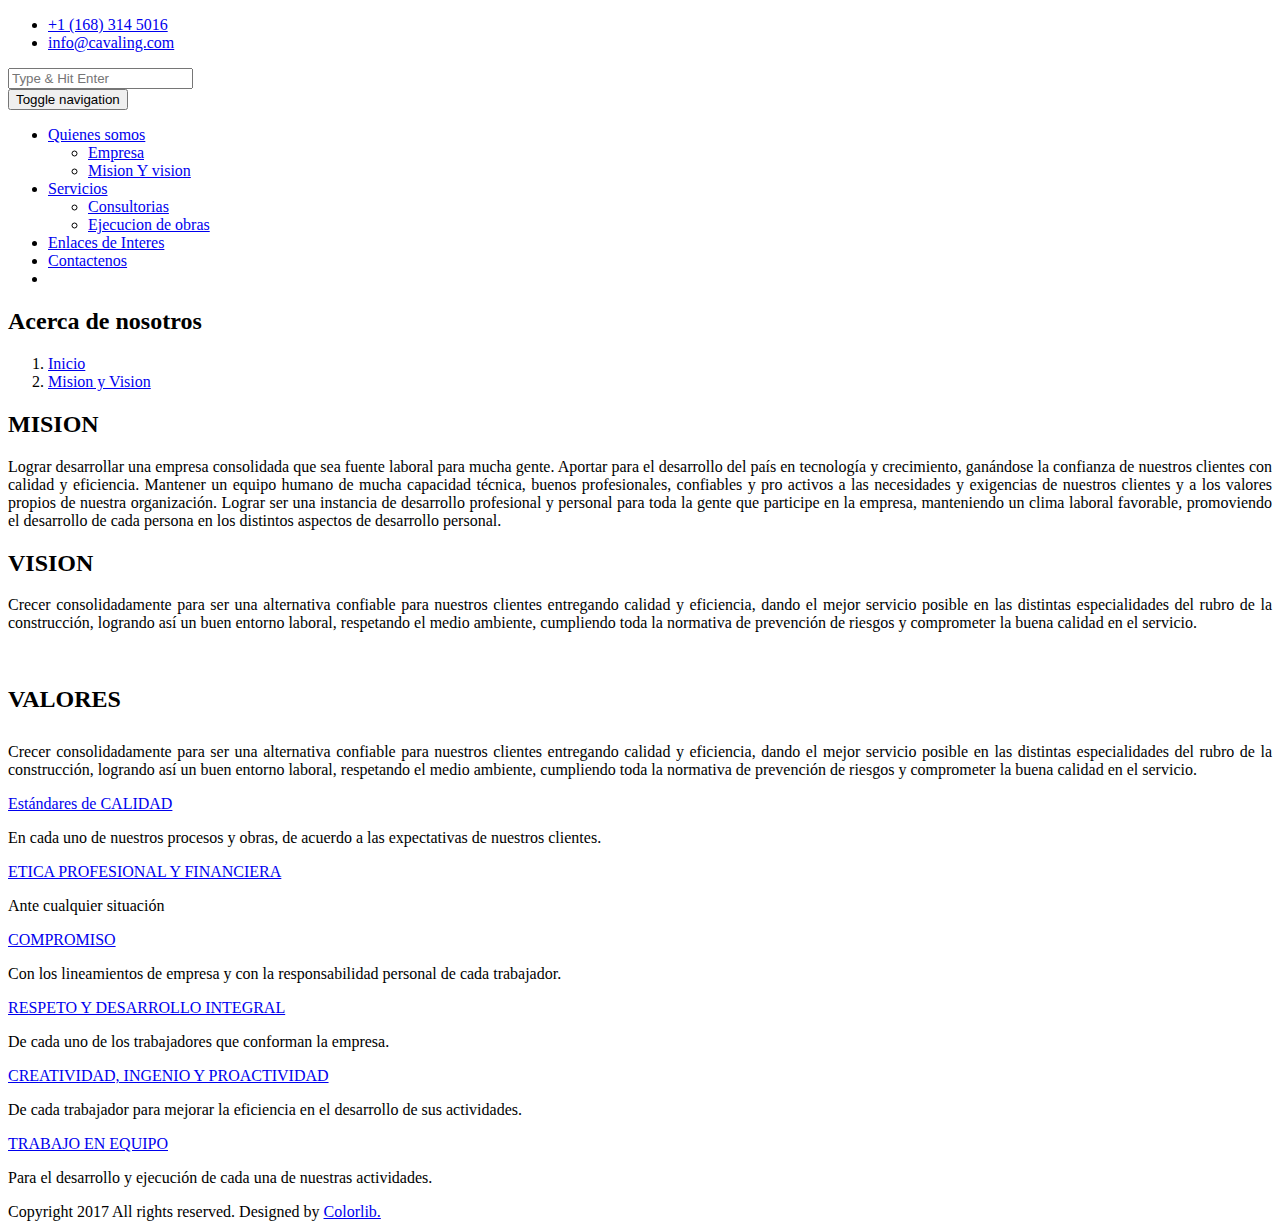
==== about-2.html @ 6ab68609 "v1.4 quienes somos agregado" ====
<!DOCTYPE html>
<html lang="en">

<head>
    <meta charset="utf-8">
    <meta http-equiv="X-UA-Compatible" content="IE=edge">
    <meta name="viewport" content="width=device-width, initial-scale=1">

    <title>Cavaling SAC</title>

    <!-- Favicon -->
    <link rel="icon" href="images/favicon.png" type="image/x-icon" />
    <!-- Bootstrap CSS -->
    <link href="css/bootstrap.min.css" rel="stylesheet">
    <!-- Animate CSS -->
    <link href="vendors/animate/animate.css" rel="stylesheet">
    <!-- Icon CSS-->
    <link rel="stylesheet" href="vendors/font-awesome/css/font-awesome.min.css">
    <!-- Camera Slider -->
    <link rel="stylesheet" href="vendors/camera-slider/camera.css">
    <!-- Owlcarousel CSS-->
    <link rel="stylesheet" type="text/css" href="vendors/owl_carousel/owl.carousel.css" media="all">

    <!--Theme Styles CSS-->
    <link rel="stylesheet" type="text/css" href="css/style.css" media="all" />

    <!-- WARNING: Respond.js doesn't work if you view the page via file:// -->
    <!--[if lt IE 9]>
    <script src="js/html5shiv.min.js"></script>
    <script src="js/respond.min.js"></script>
    <![endif]-->
</head>

<body>
    <!-- Preloader -->
    <div class="preloader"></div>

    <!-- Top Header_Area -->
    <section class="top_header_area">
        <div class="container">
            <ul class="nav navbar-nav top_nav">
                <li><a href="#"><i class="fa fa-phone"></i>+1 (168) 314 5016</a></li>
                <li><a href="#"><i class="fa fa-envelope-o"></i>info@cavaling.com</a></li>
            </ul>
            <ul class="nav navbar-nav navbar-right social_nav">
                <!-- <li><a href="#"><i class="fa fa-facebook" aria-hidden="true"></i></a></li> -->
                <!-- <li><a href="#"><i class="fa fa-twitter" aria-hidden="true"></i></a></li>
            <li><a href="#"><i class="fa fa-google-plus" aria-hidden="true"></i></a></li>
            <li><a href="#"><i class="fa fa-instagram" aria-hidden="true"></i></a></li>
            <li><a href="#"><i class="fa fa-pinterest-p" aria-hidden="true"></i></a></li>
            <li><a href="#"><i class="fa fa-linkedin" aria-hidden="true"></i></a></li> -->
            </ul>
        </div>
    </section>
    <!-- End Top Header_Area -->

    <!-- Header_Area -->
    <nav class="navbar navbar-default header_aera" id="main_navbar">
        <div class="container">
            <!-- searchForm -->
            <div class="searchForm">
                <form action="#" class="row m0">
                    <div class="input-group">
                        <span class="input-group-addon"><i class="fa fa-search"></i></span>
                        <input type="search" name="search" class="form-control" placeholder="Type & Hit Enter">
                        <span class="input-group-addon form_hide"><i class="fa fa-times"></i></span>
                    </div>
                </form>
            </div><!-- End searchForm -->
            <!-- Brand and toggle get grouped for better mobile display -->
            <div class="col-md-2 p0">
                <div class="navbar-header">
                    <button type="button" class="navbar-toggle collapsed" data-toggle="collapse"
                        data-target="#min_navbar">
                        <span class="sr-only">Toggle navigation</span>
                        <span class="icon-bar"></span>
                        <span class="icon-bar"></span>
                        <span class="icon-bar"></span>
                    </button>
                    <a class="navbar-brand" href="index.html"><img src="images/logo.png" alt=""></a>
                </div>
            </div>

            <!-- Collect the nav links, forms, and other content for toggling -->
            <div class="col-md-10 p0">
                <div class="collapse navbar-collapse" id="min_navbar">
                    <ul class="nav navbar-nav navbar-right">
                        <li class="dropdown submenu">
                            <a href="#" class="dropdown-toggle" data-toggle="dropdown">Quienes somos</a>
                            <ul class="dropdown-menu other_dropdwn">
                                <li><a href="about.html">Empresa</a></li>
                                <li><a href="about-2.html">Mision Y vision</a></li>
                            </ul>
                        </li>
                        <li class="dropdown submenu">
                            <a href="#" class="dropdown-toggle" data-toggle="dropdown">Servicios</a>
                            <ul class="dropdown-menu other_dropdwn">
                                <li><a href="services.html">Consultorias</a></li>
                                <li><a href="services-2.html">Ejecucion de obras</a></li>
                            </ul>
                        </li>
                        <li><a href="#">Enlaces de Interes</a></li>
                        <!-- <li class="dropdown submenu">
                        <a href="#" class="dropdown-toggle" data-toggle="dropdown">Blog</a>
                        <ul class="dropdown-menu">
                            <li><a href="blog.html">Blog</a></li>
                            <li><a href="blog-2.html">Blog-2</a></li>
                        </ul>
                    </li> -->
                        <li><a href="contact.html">Contactenos</a></li>
                        <li><a href="#" class="nav_searchFrom"><i class="fa fa-search"></i></a></li>
                    </ul>
                </div><!-- /.navbar-collapse -->
            </div>
        </div><!-- /.container -->
    </nav>
    <!-- End Header_Area -->

    <!-- Banner area -->
    <section class="banner_area" data-stellar-background-ratio="0.5">
        <h2>Acerca de nosotros</h2>
        <ol class="breadcrumb">
            <li><a href="index.html">Inicio</a></li>
            <li><a href="#" class="active">Mision y Vision</a></li>
        </ol>
    </section>
    <!-- End Banner area -->

    <!-- About Us Area -->
    <section class="about_us_area about_us_2 row">
        <div class="container">
            <div class="row about_row about_us2_pages">
                <div class="who_we_area col-md-6">
                    <div class="subtittle">
                        <h2>MISION</h2>
                    </div>
                    <p style="text-align: justify;">Lograr desarrollar una empresa consolidada que sea fuente laboral
                        para mucha gente.
                        Aportar para el desarrollo del país en tecnología y crecimiento, ganándose la confianza de
                        nuestros clientes con calidad y eficiencia.
                        Mantener un equipo humano de mucha capacidad técnica, buenos profesionales, confiables y pro
                        activos a las necesidades y exigencias de nuestros clientes y a los valores propios de nuestra
                        organización.
                        Lograr ser una instancia de desarrollo profesional y personal para toda la gente que participe
                        en la empresa, manteniendo un clima laboral favorable, promoviendo el desarrollo de cada persona
                        en los distintos aspectos de desarrollo personal.</p>
                    <!-- <a href="#" class="button_all">Contact Now</a> -->
                </div>
                <div class="col-md-6 our_skill_inner">
                    <div class="subtittle">
                        <h2>VISION</h2>
                    </div>
                    <p style="text-align: justify;">Crecer consolidadamente para ser una alternativa confiable para
                        nuestros clientes entregando calidad y eficiencia, dando el mejor servicio posible en las
                        distintas especialidades del rubro de la construcción, logrando así un buen entorno laboral,
                        respetando el medio ambiente, cumpliendo toda la normativa de prevención de riesgos y
                        comprometer la buena calidad en el servicio.</p>
                </div>
            </div>
        </div>
    </section>
    <!-- End About Us Area -->

   <!-- Our Features Area -->
    <section class="our_feature_area">
        <div class="container">
            <div class="tittle wow fadeInUp">
            </div>
            <div class="feature_row row">
                <div class="col-md-6 feature_img">
                    <img src="images/feature-man-2.jpg" alt="">
                </div>
                <div class="col-md-6 feature_content">
                    <div class="subtittle">
                        <h2>VALORES</h2>
                        <p style="text-align: justify;padding-top: 10px;">
                            Crecer consolidadamente para ser una alternativa confiable para nuestros clientes entregando
                            calidad y eficiencia, dando el mejor servicio posible en las distintas especialidades del
                            rubro de la construcción, logrando así un buen entorno laboral, respetando el medio
                            ambiente, cumpliendo toda la normativa de prevención de riesgos y comprometer la buena
                            calidad en el servicio.</p>
                    </div>
                    <div class="media">
                        <div class="media-left">
                            <a href="#">
                                <i class="fa fa-wrench" aria-hidden="true"></i>
                            </a>
                        </div>
                        <div class="media-body">
                            <a href="#">Estándares de CALIDAD</a>
                            <p>En cada uno de nuestros procesos y obras, de acuerdo a las expectativas de nuestros
                                clientes.</p>
                        </div>
                    </div>
                    <div class="media">
                        <div class="media-left">
                            <a href="#">
                                <i class="fa fa-rocket" aria-hidden="true"></i>
                            </a>
                        </div>
                        <div class="media-body">
                            <a href="#">ETICA PROFESIONAL Y FINANCIERA</a>
                            <p>Ante cualquier situación</p>
                        </div>
                    </div>
                    <div class="media">
                        <div class="media-left">
                            <a href="#">
                                <i class="fa fa-users" aria-hidden="true"></i>
                            </a>
                        </div>
                        <div class="media-body">
                            <a href="#">COMPROMISO</a>
                            <p>Con los lineamientos de empresa y con la responsabilidad personal de cada trabajador.</p>
                        </div>
                    </div>
                    <div class="media">
                        <div class="media-left">
                            <a href="#">
                                <i class="fa fa-search" aria-hidden="true"></i>
                            </a>
                        </div>
                        <div class="media-body">
                            <a href="#">RESPETO Y DESARROLLO INTEGRAL</a>
                            <p>De cada uno de los trabajadores que conforman la empresa.</p>
                        </div>
                    </div>
                    <div class="media">
                        <div class="media-left">
                            <a href="#">
                                <i class="fa fa-wrench" aria-hidden="true"></i>
                            </a>
                        </div>
                        <div class="media-body">
                            <a href="#">CREATIVIDAD, INGENIO Y PROACTIVIDAD</a>
                            <p>De cada trabajador para mejorar la eficiencia en el desarrollo de sus actividades.</p>
                        </div>
                    </div>
                    <div class="media">
                        <div class="media-left">
                            <a href="#">
                                <i class="fa fa-users" aria-hidden="true"></i>
                            </a>
                        </div>
                        <div class="media-body">
                            <a href="#">TRABAJO EN EQUIPO</a>
                            <p>Para el desarrollo y ejecución de cada una de nuestras actividades.</p>
                        </div>
                    </div>
                </div>
            </div>
        </div>
    </section>
    <!-- End Our Features Area -->

    <!-- Our Partners Area -->
    <!-- <section class="our_partners_area">
        <div class="book_now_aera">
            <div class="container">
                <div class="row book_now">
                    <div class="col-md-10 booking_text">
                        <h4>Booking now if you need build your dream home.</h4>
                        <p>Lorem ipsum dolor sit amet, consectetur adipiscing elit, sed do eiusmod tempor incididunt ut
                            labore et dolore magna aliqua.</p>
                    </div>
                    <div class="col-md-2 book_bottun">
                        <a href="#" class="button_all">book now</a>
                    </div>
                </div>
            </div>
        </div>
    </section> -->
    <!-- End Our Partners Area -->


    <!-- Our Team Area -->
    <!-- <section class="our_team_area">
        <div class="container">
            <div class="tittle wow fadeInUp">
                <h2>Our Team</h2>
                <h4>Lorem Ipsum is simply dummy text of the printing and typesetting industry</h4>
            </div>
            <div class="row team_row">
                <div class="col-md-3 col-sm-6 wow fadeInUp">
                    <div class="team_membar">
                        <img src="images/team/tm-5.jpg" alt="">
                        <div class="team_content">
                            <ul>
                                <li><a href="#"><i class="fa fa-facebook" aria-hidden="true"></i></a></li>
                                <li><a href="#"><i class="fa fa-twitter" aria-hidden="true"></i></a></li>
                                <li><a href="#"><i class="fa fa-linkedin" aria-hidden="true"></i></a></li>
                            </ul>
                            <a href="#" class="name">Prodip Ghosh</a>
                            <h6>Founder &amp; CEO</h6>
                        </div>
                    </div>
                </div>
                <div class="col-md-3 col-sm-6 wow fadeInUp" data-wow-delay="0.2s">
                    <div class="team_membar">
                        <img src="images/team/tm-6.jpg" alt="">
                        <div class="team_content">
                            <ul>
                                <li><a href="#"><i class="fa fa-facebook" aria-hidden="true"></i></a></li>
                                <li><a href="#"><i class="fa fa-twitter" aria-hidden="true"></i></a></li>
                                <li><a href="#"><i class="fa fa-linkedin" aria-hidden="true"></i></a></li>
                            </ul>
                            <a href="#" class="name">Emran Khan</a>
                            <h6>Web-Developer</h6>
                        </div>
                    </div>
                </div>
                <div class="col-md-3 col-sm-6 wow fadeInUp" data-wow-delay="0.4s">
                    <div class="team_membar">
                        <img src="images/team/tm-7.jpg" alt="">
                        <div class="team_content">
                            <ul>
                                <li><a href="#"><i class="fa fa-facebook" aria-hidden="true"></i></a></li>
                                <li><a href="#"><i class="fa fa-twitter" aria-hidden="true"></i></a></li>
                                <li><a href="#"><i class="fa fa-linkedin" aria-hidden="true"></i></a></li>
                            </ul>
                            <a href="#" class="name">Prodip Ghosh</a>
                            <h6>Founder &amp; CEO</h6>
                        </div>
                    </div>
                </div>
                <div class="col-md-3 col-sm-6 wow fadeInUp" data-wow-delay="0.6s">
                    <div class="team_membar">
                        <img src="images/team/tm-8.jpg" alt="">
                        <div class="team_content">
                            <ul>
                                <li><a href="#"><i class="fa fa-facebook" aria-hidden="true"></i></a></li>
                                <li><a href="#"><i class="fa fa-twitter" aria-hidden="true"></i></a></li>
                                <li><a href="#"><i class="fa fa-linkedin" aria-hidden="true"></i></a></li>
                            </ul>
                            <a href="#" class="name">Jakaria Khan</a>
                            <h6>Founder &amp; CEO</h6>
                        </div>
                    </div>
                </div>
            </div>
        </div>
    </section> -->
    <!-- End Our Team Area -->

    <!-- Footer Area -->
    <footer class="footer_area">
        <!-- <div class="container">
            <div class="footer_row row">
                <div class="col-md-3 col-sm-6 footer_about">
                    <h2>ABOUT OUR COMPANY</h2>
                    <img src="images/footer-logo.png" alt="">
                    <p>Lorem ipsum dolor sit amet, consectetur adipiscing elit, sed do eiusmod tempor incididunt ut
                        labore et dolore magna aliqua.</p>
                    <ul class="socail_icon">
                        <li><a href="#"><i class="fa fa-facebook" aria-hidden="true"></i></a></li>
                        <li><a href="#"><i class="fa fa-twitter" aria-hidden="true"></i></a></li>
                        <li><a href="#"><i class="fa fa-google-plus" aria-hidden="true"></i></a></li>
                        <li><a href="#"><i class="fa fa-linkedin" aria-hidden="true"></i></a></li>
                    </ul>
                </div>
                <div class="col-md-3 col-sm-6 footer_about quick">
                    <h2>Quick links</h2>
                    <ul class="quick_link">
                        <li><a href="#"><i class="fa fa-chevron-right"></i>Building Construction</a></li>
                        <li><a href="#"><i class="fa fa-chevron-right"></i>Home Renovation</a></li>
                        <li><a href="#"><i class="fa fa-chevron-right"></i>Hardwood Flooring</a></li>
                        <li><a href="#"><i class="fa fa-chevron-right"></i>Repairing Of Roof</a></li>
                        <li><a href="#"><i class="fa fa-chevron-right"></i>Commercial Construction</a></li>
                        <li><a href="#"><i class="fa fa-chevron-right"></i>Concreate Transport</a></li>
                    </ul>
                </div>
                <div class="col-md-3 col-sm-6 footer_about">
                    <h2>Twitter Feed</h2>
                    <a href="#" class="twitter">@colorlib: Duis aute irure dolor in reprehenderit in voluptate velit
                        esse cillum dolore eu fugiat.</a>
                    <a href="#" class="twitter">@colorlib: Duis aute irure dolor in reprehenderit in voluptate velit
                        esse cillum dolore eu fugiat.</a>
                </div>
                <div class="col-md-3 col-sm-6 footer_about">
                    <h2>CONTACT US</h2>
                    <address>
                        <p>Have questions, comments or just want to say hello:</p>
                        <ul class="my_address">
                            <li><a href="#"><i class="fa fa-envelope" aria-hidden="true"></i>info@thethemspro.com</a>
                            </li>
                            <li><a href="#"><i class="fa fa-phone" aria-hidden="true"></i>+880 123 456 789</a></li>
                            <li><a href="#"><i class="fa fa-map-marker" aria-hidden="true"></i><span>Sector # 10, Road #
                                        05, Plot # 31, Uttara, Dhaka 1230 </span></a></li>
                        </ul>
                    </address>
                </div>
            </div>
        </div> -->
        <div class="copyright_area">
            Copyright 2017 All rights reserved. Designed by <a href="https://colorlib.com">Colorlib.</a>
        </div>
    </footer>
    <!-- End Footer Area -->

    <!-- jQuery JS -->
    <script src="js/jquery-1.12.0.min.js"></script>
    <!-- Bootstrap JS -->
    <script src="js/bootstrap.min.js"></script>
    <!-- Animate JS -->
    <script src="vendors/animate/wow.min.js"></script>
    <!-- Camera Slider -->
    <script src="vendors/camera-slider/jquery.easing.1.3.js"></script>
    <script src="vendors/camera-slider/camera.min.js"></script>
    <!-- Isotope JS -->
    <script src="vendors/isotope/imagesloaded.pkgd.min.js"></script>
    <script src="vendors/isotope/isotope.pkgd.min.js"></script>
    <!-- Progress JS -->
    <script src="vendors/Counter-Up/jquery.counterup.min.js"></script>
    <script src="vendors/Counter-Up/waypoints.min.js"></script>
    <!-- Owlcarousel JS -->
    <script src="vendors/owl_carousel/owl.carousel.min.js"></script>
    <!-- Stellar JS -->
    <script src="vendors/stellar/jquery.stellar.js"></script>
    <!-- Theme JS -->
    <script src="js/theme.js"></script>
</body>

</html>
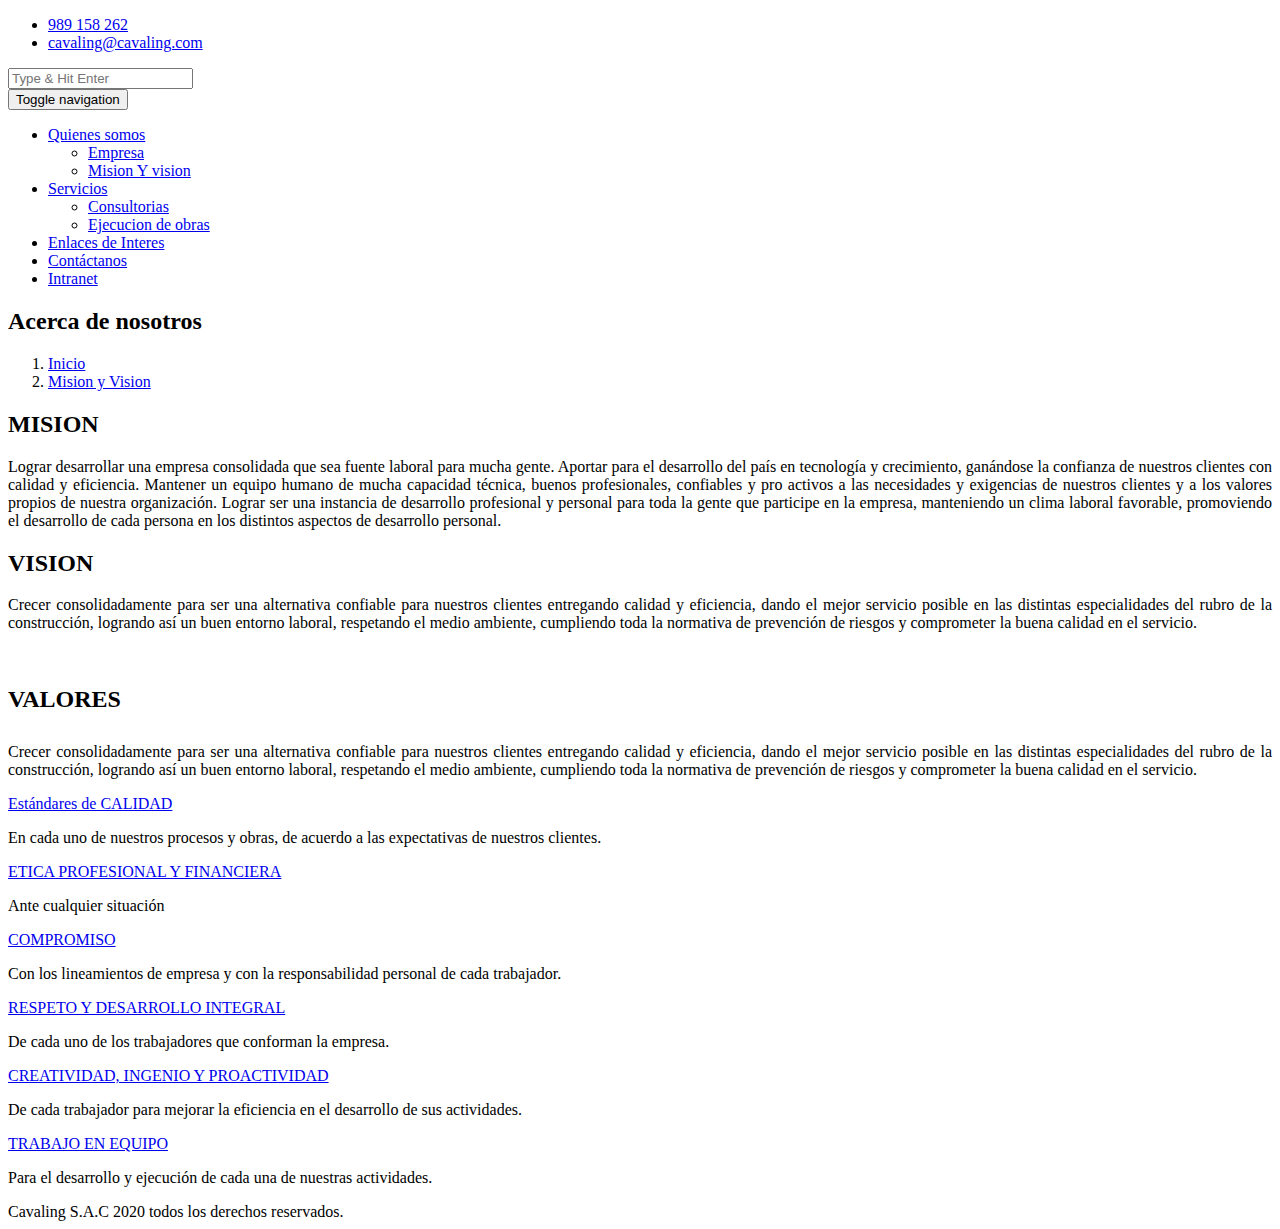
==== commit 7fcc4089: "se cambio el 2019 por 2020" ====
--- a/about-2.html
+++ b/about-2.html
@@ -9,7 +9,7 @@
     <title>Cavaling SAC</title>
 
     <!-- Favicon -->
-    <link rel="icon" href="images/favicon.png" type="image/x-icon" />
+    <link rel="icon" href="images/icono.ico" type="image/x-icon" />
     <!-- Bootstrap CSS -->
     <link href="css/bootstrap.min.css" rel="stylesheet">
     <!-- Animate CSS -->
@@ -39,8 +39,8 @@
     <section class="top_header_area">
         <div class="container">
             <ul class="nav navbar-nav top_nav">
-                <li><a href="#"><i class="fa fa-phone"></i>+1 (168) 314 5016</a></li>
-                <li><a href="#"><i class="fa fa-envelope-o"></i>info@cavaling.com</a></li>
+                <li><a href="#"><i class="fa fa-phone"></i>989 158 262</a></li>
+                <li><a href="#"><i class="fa fa-envelope-o"></i>cavaling@cavaling.com</a></li>
             </ul>
             <ul class="nav navbar-nav navbar-right social_nav">
                 <!-- <li><a href="#"><i class="fa fa-facebook" aria-hidden="true"></i></a></li> -->
@@ -77,7 +77,7 @@
                         <span class="icon-bar"></span>
                         <span class="icon-bar"></span>
                     </button>
-                    <a class="navbar-brand" href="index.html"><img src="images/logo.png" alt=""></a>
+                    <a class="navbar-brand" href="index.html"><img src="images/logo/logo-grande.jpg" alt=""></a>
                 </div>
             </div>
 
@@ -107,8 +107,8 @@
                             <li><a href="blog-2.html">Blog-2</a></li>
                         </ul>
                     </li> -->
-                        <li><a href="contact.html">Contactenos</a></li>
-                        <li><a href="#" class="nav_searchFrom"><i class="fa fa-search"></i></a></li>
+                        <li><a href="contact.html">Contáctanos</a></li>
+                        <li><a href="http://www.cavaling.com/app">Intranet</a></li>
                     </ul>
                 </div><!-- /.navbar-collapse -->
             </div>
@@ -161,7 +161,7 @@
     </section>
     <!-- End About Us Area -->
 
-   <!-- Our Features Area -->
+    <!-- Our Features Area -->
     <section class="our_feature_area">
         <div class="container">
             <div class="tittle wow fadeInUp">
@@ -392,7 +392,7 @@
             </div>
         </div> -->
         <div class="copyright_area">
-            Copyright 2017 All rights reserved. Designed by <a href="https://colorlib.com">Colorlib.</a>
+            Cavaling S.A.C 2020 todos los derechos reservados.
         </div>
     </footer>
     <!-- End Footer Area -->
